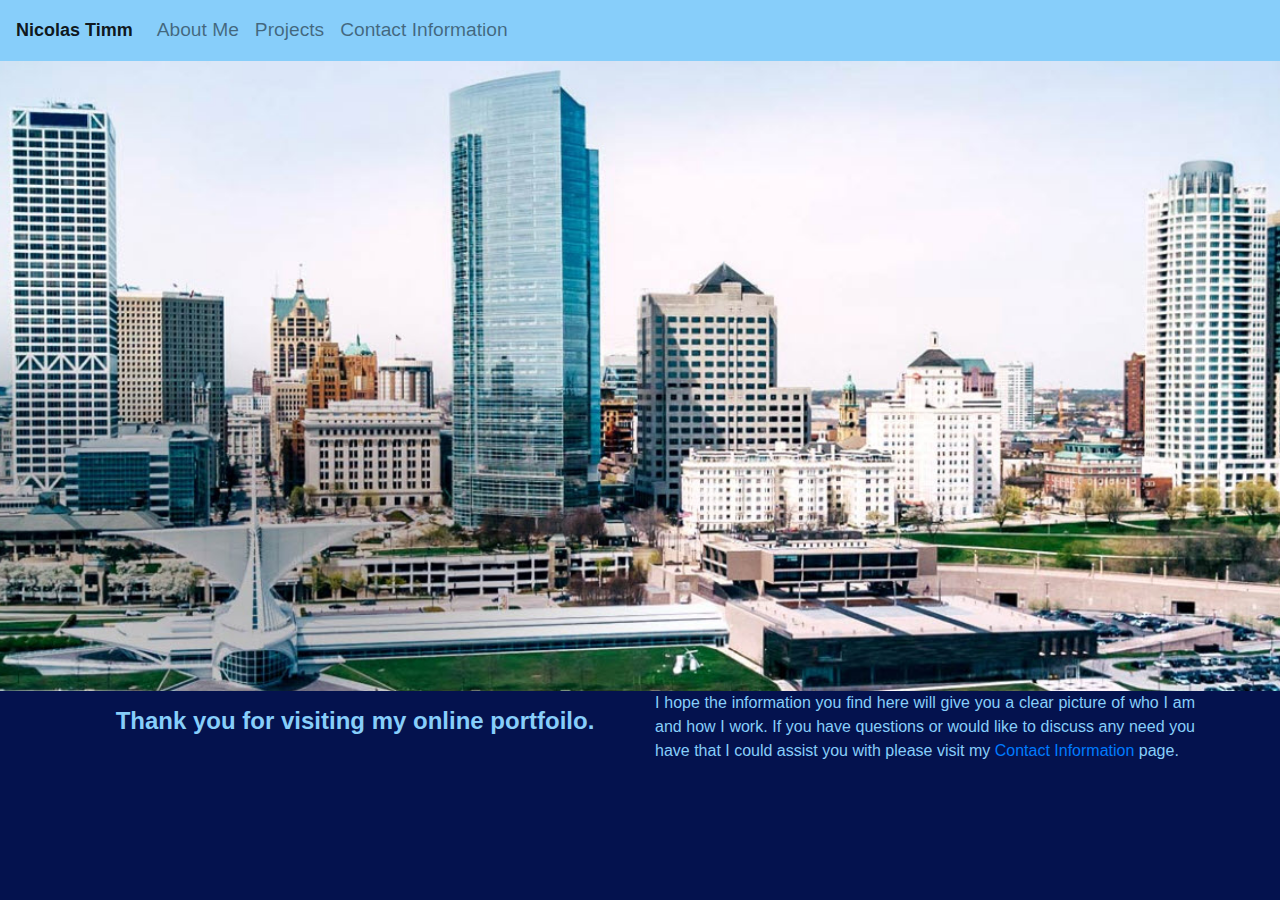
==== index.html @ 4f114fbb "initial push" ====
<!DOCTYPE>
<html>
    <head>
        <meta http-equiv="X-UA-Compatible" content="IE=edge">
        <meta name="viewport" content="width=device-width, initial-scale=1">
        <title>Nicolas Timm Digital Portfolio</title>
        <meta name="description" content="Online professional portfolio for Nicolas Richard Timm." />
        <link rel="stylesheet" href="https://stackpath.bootstrapcdn.com/bootstrap/4.4.1/css/bootstrap.min.css" integrity="sha384-Vkoo8x4CGsO3+Hhxv8T/Q5PaXtkKtu6ug5TOeNV6gBiFeWPGFN9MuhOf23Q9Ifjh" crossorigin="anonymous">  
        <link rel="stylesheet" href="style.css">   
    </head>  
<body style="background-color:rgb(4, 18, 78);">
    <nav class="navbar  sticky-top navbar-expand-lg navbar-light bg-light">
            <a class="navbar-brand" href="AboutMe.html">Nicolas Timm</a>
            <button class="navbar-toggler" type="button" data-toggle="collapse" data-target="#navbarNav" aria-controls="navbarNav" aria-expanded="false" aria-label="Toggle navigation">
              <span class="navbar-toggler-icon"></span>
            </button>
            <div class="collapse navbar-collapse" id="navbarNav">
              <ul class="navbar-nav">
                <li class="nav-item">
                  <a class="nav-link" href="AboutMe.html">About Me</a>
                </li>
                <li class="nav-item">
                  <a class="nav-link" href="Projects.html">Projects</a>
                </li>
                <li class="nav-item">
                    <a class="nav-link" href="Contact.html">Contact Information</a>
                </li>
                
              </ul>
            </div>
    </nav>
    <section class="hero">
    </section>

    <div class="container">
        <div class="row">
            <div class="col-lg">

            <p class="bodyText">    <p class="bodyText h3"> Thank you for visiting my online portfoilo. </p>
          </div>
          <div class="col-lg">
            <p class="bodyText"> I hope the information you find here will give you a clear picture of who I am and how I work. 
                If you have questions or would like to discuss any need you have that I could assist you with please visit 
                my <a href="Contact.html">Contact Information</a> page.  </p>
          </div>
        </div>
      </div>





        <script src="https://code.jquery.com/jquery-3.4.1.slim.min.js" integrity="sha384-J6qa4849blE2+poT4WnyKhv5vZF5SrPo0iEjwBvKU7imGFAV0wwj1yYfoRSJoZ+n" crossorigin="anonymous"></script>
        <script src="https://cdn.jsdelivr.net/npm/popper.js@1.16.0/dist/umd/popper.min.js" integrity="sha384-Q6E9RHvbIyZFJoft+2mJbHaEWldlvI9IOYy5n3zV9zzTtmI3UksdQRVvoxMfooAo" crossorigin="anonymous"></script>
        <script src="https://stackpath.bootstrapcdn.com/bootstrap/4.4.1/js/bootstrap.min.js" integrity="sha384-wfSDF2E50Y2D1uUdj0O3uMBJnjuUD4Ih7YwaYd1iqfktj0Uod8GCExl3Og8ifwB6" crossorigin="anonymous"></script>


    </body>
    
</html>
---- style.css ----
html{
    font: 16px;
  }
.navbar{
    background: lightskyblue !important;

  }
.navbar-brand{

    font-family: Verdana, Geneva, Tahoma, sans-serif;
    font-size: large;
    font-weight: bold;
  }
.nav-link{

    font-size: 1.2rem;
  }

.hero{
    background: url("./Images/CitySkylineHeader.jpg");
    height: 70vh;
    width: 100%;
    background-position: top center;
    background-size: cover;
    background-repeat: no-repeat;
  }
.body {
    background-color: lightblue;
  }
.bodyImg {
    background-image: url("bgdesert.jpg");
  }
.pround2 {
    border: 2px solid whitesmoke;
    border-radius: 8px;
    margin-right: 25px;
    margin-left: 25px;
    margin-top: 25px;
  }
.column {
    float: left;
    width: 50%;
}
  
.row:after {
    content: "";
    display: table;
    clear: both;
}
@media screen and (max-width: 600px) {
.column {
      width: 100%;
    }
}
.body {
    color: whitesmoke;
    text-align: left;
  }
  
.h1 {
    color: lightskyblue;
    text-align: center;
    font-size: xx-large;
  }
.h2{color: lightskyblue;
    text-align: center;
}
.bodyText {
    color: lightskyblue;
    text-align: justify;
    border-radius: 8px;
}
.position{
    align-content: center;
}
.h3{color: lightskyblue;
    text-align: center;
    font-size: x-large;
    font-weight: bolder;
    font-stretch: semi-expanded;

}
.imageAlign {
    display: block;
    margin-left: auto;
    margin-right: auto;
}
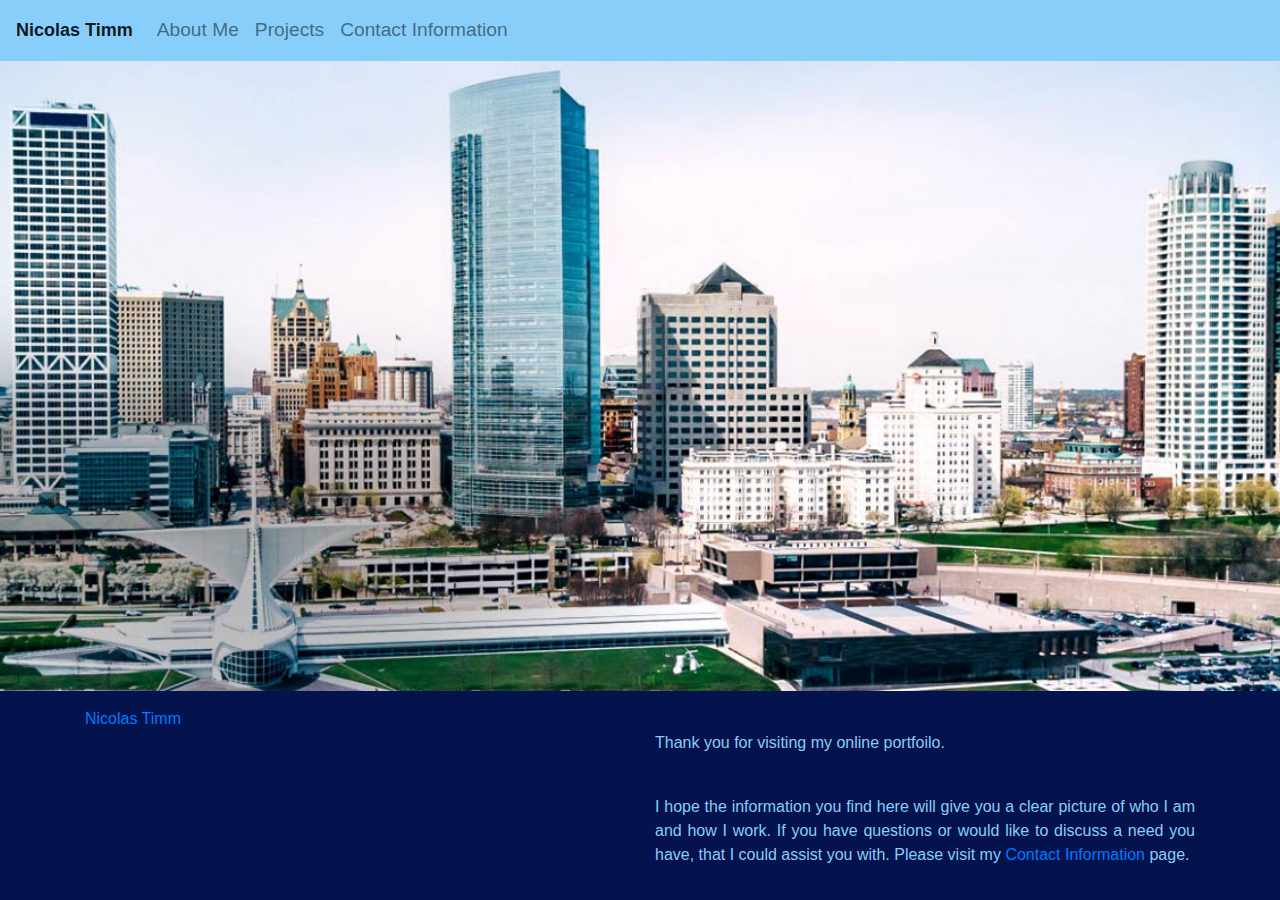
==== commit 8d2db568: "added puzzle gallery and LinkedIn link" ====
--- a/index.html
+++ b/index.html
@@ -10,7 +10,7 @@
     </head>  
 <body style="background-color:rgb(4, 18, 78);">
     <nav class="navbar  sticky-top navbar-expand-lg navbar-light bg-light">
-            <a class="navbar-brand" href="AboutMe.html">Nicolas Timm</a>
+            <a class="navbar-brand" href="index.html">Nicolas Timm</a>
             <button class="navbar-toggler" type="button" data-toggle="collapse" data-target="#navbarNav" aria-controls="navbarNav" aria-expanded="false" aria-label="Toggle navigation">
               <span class="navbar-toggler-icon"></span>
             </button>
@@ -31,25 +31,32 @@
     </nav>
     <section class="hero">
     </section>
-
     <div class="container">
-        <div class="row">
-            <div class="col-lg">
-
-            <p class="bodyText">    <p class="bodyText h3"> Thank you for visiting my online portfoilo. </p>
+      <div class="row">
+          <div class="col-lg">
+              <p> </p>
           </div>
           <div class="col-lg">
-            <p class="bodyText"> I hope the information you find here will give you a clear picture of who I am and how I work. 
-                If you have questions or would like to discuss any need you have that I could assist you with please visit 
-                my <a href="Contact.html">Contact Information</a> page.  </p>
+              <p> </p>
           </div>
-        </div>
       </div>
+  </div>
+    <div class="container">
+      <div class="row">
+          <div class="col-lg">
+            <div class="LI-profile-badge"  data-version="v1" data-size="medium" data-locale="en_US" data-type="horizontal" data-theme="dark" data-vanity="nicolasrtimmwiusa">
+              <a class="LI-simple-link" href='https://www.linkedin.com/in/nicolasrtimmwiusa?trk=profile-badge'>Nicolas Timm</a></div>
+          </div>
+          <div class="col-lg">
+            <br><p class="bodyText "> Thank you for visiting my online portfoilo. </p><br> <p class="bodyText"> I hope the information you 
+              find here will give you a clear picture of who I am and how I work. 
+              If you have questions or would like to discuss a need you have, that 
+              I could assist you with. Please visit my <a href="Contact.html">Contact Information</a> page.  </p>
+          </div>
+      </div>
+  </div>
 
-
-
-
-
+        <script type="text/javascript" src="https://platform.linkedin.com/badges/js/profile.js" async defer></script>
         <script src="https://code.jquery.com/jquery-3.4.1.slim.min.js" integrity="sha384-J6qa4849blE2+poT4WnyKhv5vZF5SrPo0iEjwBvKU7imGFAV0wwj1yYfoRSJoZ+n" crossorigin="anonymous"></script>
         <script src="https://cdn.jsdelivr.net/npm/popper.js@1.16.0/dist/umd/popper.min.js" integrity="sha384-Q6E9RHvbIyZFJoft+2mJbHaEWldlvI9IOYy5n3zV9zzTtmI3UksdQRVvoxMfooAo" crossorigin="anonymous"></script>
         <script src="https://stackpath.bootstrapcdn.com/bootstrap/4.4.1/js/bootstrap.min.js" integrity="sha384-wfSDF2E50Y2D1uUdj0O3uMBJnjuUD4Ih7YwaYd1iqfktj0Uod8GCExl3Og8ifwB6" crossorigin="anonymous"></script>
--- a/style.css
+++ b/style.css
@@ -85,3 +85,63 @@
     margin-left: auto;
     margin-right: auto;
 }
+.pone {
+  border-style: solid;
+  border-width: 5px;
+}
+
+.ptwo {
+  border-style: solid;
+  border-width: medium;
+}
+
+.pthree {
+  border-style: solid;
+  border-width: 2px 10px 4px 20px;
+}
+.spifDiv {
+  padding-top: 50px;
+  padding-right: 30px;
+  padding-bottom: 50px;
+  padding-left: 80px;
+}
+.uppercase {
+  text-transform: uppercase;
+}
+
+.lowercase {
+  text-transform: lowercase;
+}
+
+.capitalize {
+  text-transform: capitalize;
+}
+.lineSmall {
+  line-height: 0.8;
+}
+
+.lineBig {
+  line-height: 1.8;
+}
+.gallery {
+  align-content: center;
+  margin: auto;
+  border: 1px solid #ccc;
+  float: left;
+  width: 24%;
+  height: 25%;
+}
+
+.gallery:hover {
+  border: 1px solid #777;
+}
+
+.gallery img {
+  width: auto;
+  height: auto;
+}
+
+.desc {
+  padding: 10px;
+  text-align: center;
+}